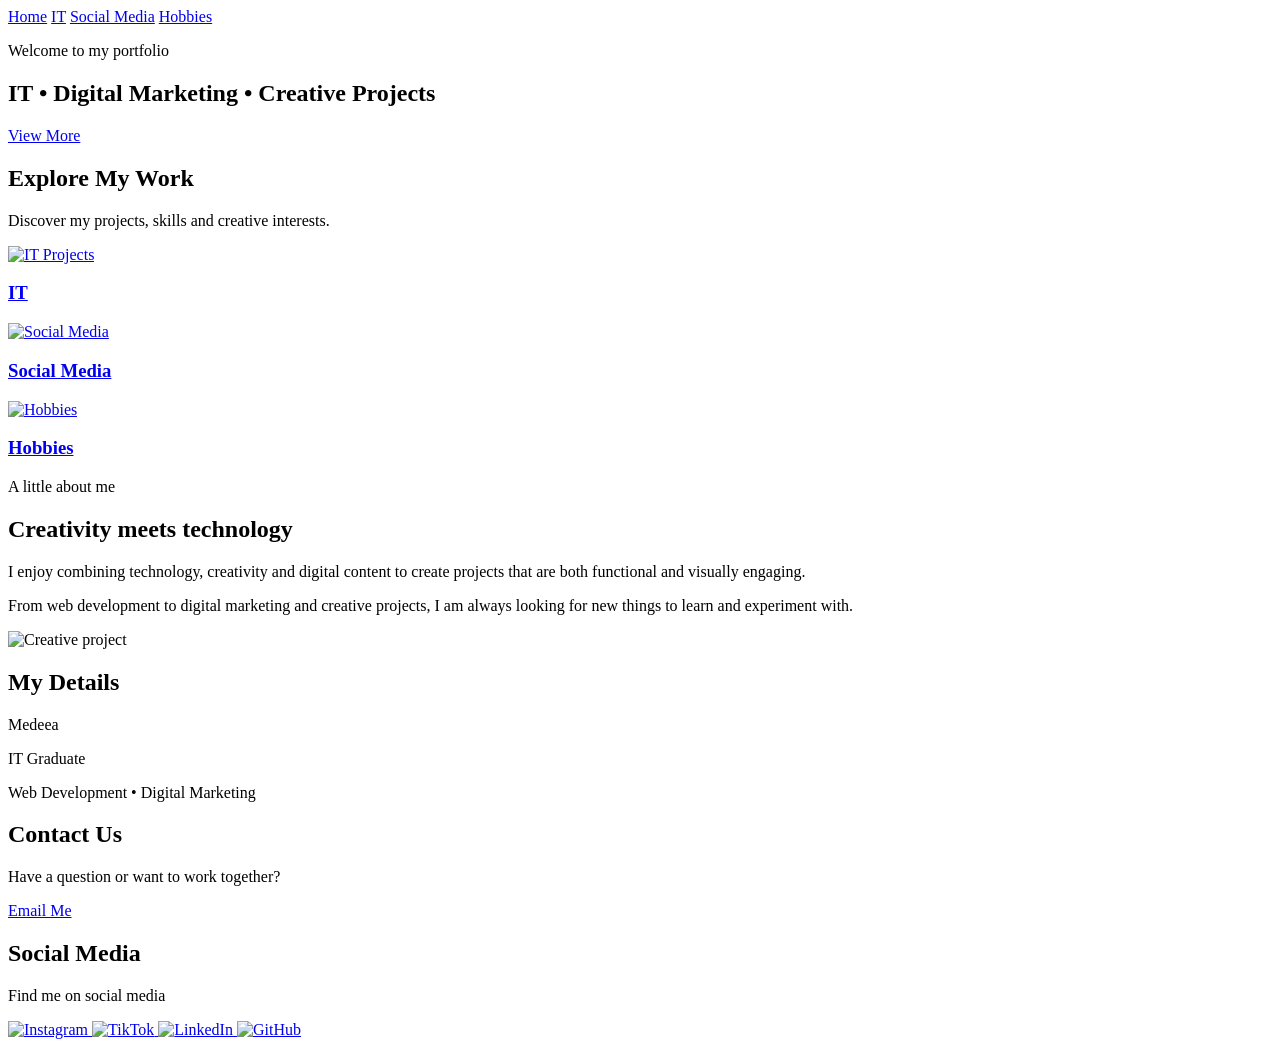
==== index.html @ 8913ebe8 "Create index.html" ====
<!DOCTYPE html>
<html lang="en">

<head>

    <meta charset="UTF-8">

    <meta name="viewport" content="width=device-width, initial-scale=1.0">

    <title>Medeea | Portfolio</title>

    <link rel="stylesheet" href="style.css">
    <script src="script.js" defer></script>

</head>


<body>


    <!-- NAVIGATION -->

    <nav>

        <a href="index.html">Home</a>

        <a href="it.html">IT</a>

        <a href="socialmedia.html">Social Media</a>

        <a href="hobbies.html">Hobbies</a>

    </nav>



    <!-- SCROLL 1 - HERO -->

    <section class="hero" id="home">

        <div class="hero-content">

            <p class="hero-intro">
                Welcome to my portfolio
            </p>

            <h1>
                IT • Digital Marketing • Creative Projects
            </h1>

            <a href="#categories" class="view-more">
                View More
            </a>

        </div>

    </section>



    <!-- SCROLL 2 - CATEGORIES -->

    <section class="categories-section" id="categories">

        <h2>
            Explore My Work
        </h2>

        <p>
            Discover my projects, skills and creative interests.
        </p>


        <div class="categories-container">


            <!-- IT CARD -->

            <a href="it.html" class="category-card">

                <div class="category-media">

                    <img src="images/it.jpg" alt="IT Projects">

                </div>

                <h3>
                    IT
                </h3>

            </a>



            <!-- SOCIAL MEDIA CARD -->

            <a href="socialmedia.html" class="category-card">

                <div class="category-media">

                    <img src="images/social-media.jpg" alt="Social Media">

                </div>

                <h3>
                    Social Media
                </h3>

            </a>



            <!-- HOBBIES CARD -->

            <a href="hobbies.html" class="category-card">

                <div class="category-media">

                    <img src="images/hobbies.jpg" alt="Hobbies">

                </div>

                <h3>
                    Hobbies
                </h3>

            </a>


        </div>

    </section>



    <!-- SCROLL 3 - ABOUT -->

    <section class="about-section" id="about">

        <div class="about-card">


            <div class="about-text">

                <p class="section-label">
                    A little about me
                </p>

                <h2>
                    Creativity meets technology
                </h2>

                <p>
                    I enjoy combining technology, creativity and digital
                    content to create projects that are both functional
                    and visually engaging.
                </p>

                <p>
                    From web development to digital marketing and creative
                    projects, I am always looking for new things to learn
                    and experiment with.
                </p>

            </div>


            <div class="about-media">

                <img src="images/about.jpg" alt="Creative project">

            </div>


        </div>

    </section>



    <!-- SCROLL 4 - FOOTER -->

    <section class="footer-section" id="contact">


        <!-- COLUMN 1 -->

        <div class="footer-column">

            <h2>
                My Details
            </h2>

            <p>
                Medeea
            </p>

            <p>
                IT Graduate
            </p>

            <p>
                Web Development • Digital Marketing
            </p>

        </div>



        <!-- COLUMN 2 -->

        <div class="footer-column">

            <h2>
                Contact Us
            </h2>

            <p>
                Have a question or want to work together?
            </p>

            <a href="mailto:your@email.com">
                Email Me
            </a>

        </div>



        <!-- COLUMN 3 -->

        <div class="footer-column">

            <h2>
                Social Media
            </h2>

            <p>
                Find me on social media
            </p>


            <div class="social-links">


                <a href="#" class="social-button">

                    <img src="images/instagram.png" alt="Instagram">

                </a>


                <a href="#" class="social-button">

                    <img src="images/tiktok.png" alt="TikTok">

                </a>


                <a href="#" class="social-button">

                    <img src="images/linkedin.png" alt="LinkedIn">

                </a>


                <a href="#" class="social-button">

                    <img src="images/github.png" alt="GitHub">

                </a>


            </div>

        </div>


    </section>


</body>

</html>
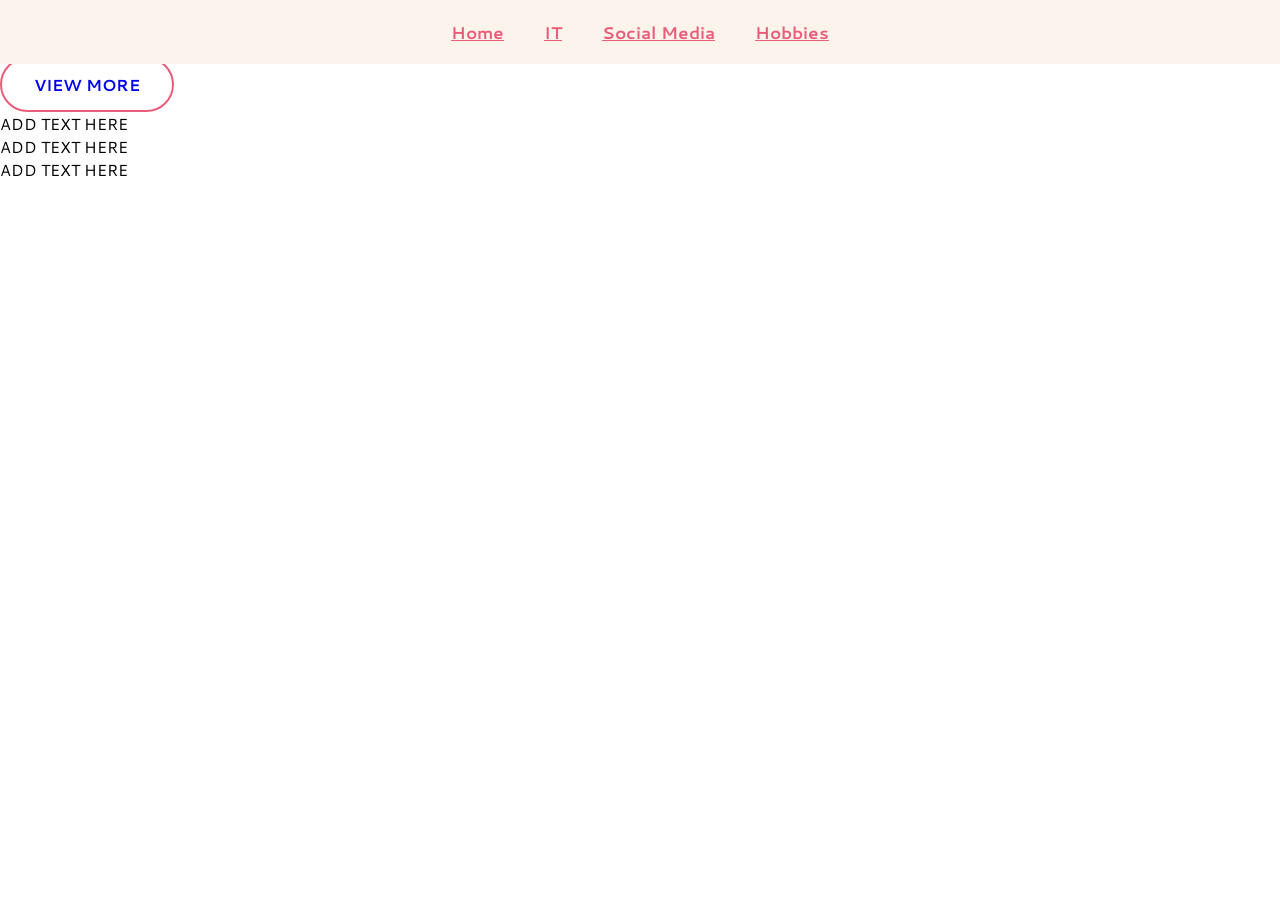
==== commit 751c1fef: "Update index.html" ====
--- a/index.html
+++ b/index.html
@@ -10,7 +10,6 @@
     <title>Medeea | Portfolio</title>
 
     <link rel="stylesheet" href="style.css">
-    <script src="script.js" defer></script>
 
 </head>
 
@@ -18,11 +17,11 @@
 <body>
 
 
-    <!-- NAVIGATION -->
+    <!-- HEADER -->
 
     <nav>
 
-        <a href="index.html">Home</a>
+        <a href="#home">Home</a>
 
         <a href="it.html">IT</a>
 
@@ -34,22 +33,22 @@
 
 
 
-    <!-- SCROLL 1 - HERO -->
+    <!-- SCROLL 1 -->
 
-    <section class="hero" id="home">
+    <section class="scroll-one" id="home">
 
-        <div class="hero-content">
+        <div class="scroll-one-content">
 
-            <p class="hero-intro">
-                Welcome to my portfolio
+            <p>
+                ADD TEXT HERE
             </p>
 
             <h1>
-                IT • Digital Marketing • Creative Projects
+                ADD TEXT HERE
             </h1>
 
-            <a href="#categories" class="view-more">
-                View More
+            <a href="#scroll-two" class="view-more">
+                VIEW MORE
             </a>
 
         </div>
@@ -58,223 +57,37 @@
 
 
 
-    <!-- SCROLL 2 - CATEGORIES -->
+    <!-- SCROLL 2 -->
 
-    <section class="categories-section" id="categories">
-
-        <h2>
-            Explore My Work
-        </h2>
+    <section class="scroll-two" id="scroll-two">
 
         <p>
-            Discover my projects, skills and creative interests.
+            ADD TEXT HERE
         </p>
-
-
-        <div class="categories-container">
-
-
-            <!-- IT CARD -->
-
-            <a href="it.html" class="category-card">
-
-                <div class="category-media">
-
-                    <img src="images/it.jpg" alt="IT Projects">
-
-                </div>
-
-                <h3>
-                    IT
-                </h3>
-
-            </a>
-
-
-
-            <!-- SOCIAL MEDIA CARD -->
-
-            <a href="socialmedia.html" class="category-card">
-
-                <div class="category-media">
-
-                    <img src="images/social-media.jpg" alt="Social Media">
-
-                </div>
-
-                <h3>
-                    Social Media
-                </h3>
-
-            </a>
-
-
-
-            <!-- HOBBIES CARD -->
-
-            <a href="hobbies.html" class="category-card">
-
-                <div class="category-media">
-
-                    <img src="images/hobbies.jpg" alt="Hobbies">
-
-                </div>
-
-                <h3>
-                    Hobbies
-                </h3>
-
-            </a>
-
-
-        </div>
 
     </section>
 
 
 
-    <!-- SCROLL 3 - ABOUT -->
+    <!-- SCROLL 3 -->
 
-    <section class="about-section" id="about">
+    <section class="scroll-three" id="scroll-three">
 
-        <div class="about-card">
-
-
-            <div class="about-text">
-
-                <p class="section-label">
-                    A little about me
-                </p>
-
-                <h2>
-                    Creativity meets technology
-                </h2>
-
-                <p>
-                    I enjoy combining technology, creativity and digital
-                    content to create projects that are both functional
-                    and visually engaging.
-                </p>
-
-                <p>
-                    From web development to digital marketing and creative
-                    projects, I am always looking for new things to learn
-                    and experiment with.
-                </p>
-
-            </div>
-
-
-            <div class="about-media">
-
-                <img src="images/about.jpg" alt="Creative project">
-
-            </div>
-
-
-        </div>
+        <p>
+            ADD TEXT HERE
+        </p>
 
     </section>
 
 
 
-    <!-- SCROLL 4 - FOOTER -->
+    <!-- SCROLL 4 -->
 
-    <section class="footer-section" id="contact">
+    <section class="scroll-four" id="scroll-four">
 
-
-        <!-- COLUMN 1 -->
-
-        <div class="footer-column">
-
-            <h2>
-                My Details
-            </h2>
-
-            <p>
-                Medeea
-            </p>
-
-            <p>
-                IT Graduate
-            </p>
-
-            <p>
-                Web Development • Digital Marketing
-            </p>
-
-        </div>
-
-
-
-        <!-- COLUMN 2 -->
-
-        <div class="footer-column">
-
-            <h2>
-                Contact Us
-            </h2>
-
-            <p>
-                Have a question or want to work together?
-            </p>
-
-            <a href="mailto:your@email.com">
-                Email Me
-            </a>
-
-        </div>
-
-
-
-        <!-- COLUMN 3 -->
-
-        <div class="footer-column">
-
-            <h2>
-                Social Media
-            </h2>
-
-            <p>
-                Find me on social media
-            </p>
-
-
-            <div class="social-links">
-
-
-                <a href="#" class="social-button">
-
-                    <img src="images/instagram.png" alt="Instagram">
-
-                </a>
-
-
-                <a href="#" class="social-button">
-
-                    <img src="images/tiktok.png" alt="TikTok">
-
-                </a>
-
-
-                <a href="#" class="social-button">
-
-                    <img src="images/linkedin.png" alt="LinkedIn">
-
-                </a>
-
-
-                <a href="#" class="social-button">
-
-                    <img src="images/github.png" alt="GitHub">
-
-                </a>
-
-
-            </div>
-
-        </div>
-
+        <p>
+            ADD TEXT HERE
+        </p>
 
     </section>
 
--- a/style.css
+++ b/style.css
@@ -0,0 +1,483 @@
+@import url('https://fonts.googleapis.com/css2?family=Cantarell:wght@400;700&display=swap');
+
+/* =========================
+GENERAL
+========================= */
+
+* {
+  margin: 0;
+  padding: 0;
+  box-sizing: border-box;
+  }
+
+html {
+scroll-behavior: smooth;
+}
+
+body {
+font-family: 'Cantarell', sans-serif;
+}
+
+/* =========================
+HEADER
+========================= */
+
+nav {
+position: fixed;
+
+```
+top: 0;
+left: 0;
+
+width: 100%;
+
+background-color: #FCF3EC;
+
+display: flex;
+justify-content: center;
+align-items: center;
+
+gap: 40px;
+
+padding: 20px;
+
+z-index: 1000;
+```
+
+}
+
+nav a {
+color: #E85D7A;
+
+```
+text-decoration: none;
+
+font-size: 17px;
+font-weight: 700;
+```
+
+}
+
+/* =========================
+SCROLL 1
+#F9C8C2
+========================= */
+
+.hero {
+min-height: 100vh;
+
+```
+background: #F9C8C2;
+
+color: #E85D7A;
+
+display: flex;
+justify-content: center;
+align-items: center;
+
+text-align: center;
+
+padding: 120px 30px 60px;
+```
+
+}
+
+.hero-content {
+max-width: 900px;
+}
+
+.hero-intro {
+font-size: 20px;
+
+```
+margin-bottom: 20px;
+```
+
+}
+
+.hero h1 {
+font-size: 55px;
+
+```
+line-height: 1.15;
+
+margin-bottom: 40px;
+```
+
+}
+
+.view-more {
+display: inline-block;
+
+```
+color: #E85D7A;
+
+text-decoration: none;
+
+border: 2px solid #E85D7A;
+
+padding: 14px 32px;
+
+border-radius: 30px;
+
+font-weight: 700;
+```
+
+}
+
+/* =========================
+SCROLL 2
+#A01B46
+========================= */
+
+.categories-section {
+min-height: 100vh;
+
+```
+background: #A01B46;
+
+color: #FFFFFF;
+
+padding: 130px 50px 80px;
+
+text-align: center;
+```
+
+}
+
+.categories-section h2 {
+font-size: 42px;
+
+```
+margin-bottom: 15px;
+```
+
+}
+
+.categories-section > p {
+font-size: 18px;
+
+```
+margin-bottom: 50px;
+```
+
+}
+
+.categories-container {
+max-width: 1200px;
+
+```
+margin: 0 auto;
+
+display: grid;
+
+grid-template-columns: repeat(3, 1fr);
+
+gap: 30px;
+```
+
+}
+
+.category-card {
+background: #FFFFFF;
+
+```
+color: #A01B46;
+
+text-decoration: none;
+
+border-radius: 25px;
+
+overflow: hidden;
+```
+
+}
+
+.category-media {
+width: 100%;
+height: 280px;
+
+```
+overflow: hidden;
+```
+
+}
+
+.category-media img {
+width: 100%;
+height: 100%;
+
+```
+object-fit: cover;
+```
+
+}
+
+.category-card h3 {
+padding: 25px;
+
+```
+font-size: 25px;
+```
+
+}
+
+/* =========================
+SCROLL 3
+#E85D7A
+========================= */
+
+.about-section {
+min-height: 100vh;
+
+```
+background: #E85D7A;
+
+color: #E85D7A;
+
+padding: 130px 50px 80px;
+
+display: flex;
+align-items: center;
+```
+
+}
+
+.about-card {
+width: 100%;
+max-width: 1200px;
+
+```
+margin: 0 auto;
+
+background: #FCF3EC;
+
+border-radius: 30px;
+
+padding: 50px;
+
+display: grid;
+
+grid-template-columns: 1fr 1fr;
+
+gap: 50px;
+
+align-items: center;
+```
+
+}
+
+.about-text {
+text-align: left;
+}
+
+.about-text h2 {
+font-size: 42px;
+
+```
+margin-bottom: 25px;
+```
+
+}
+
+.about-text p {
+font-size: 18px;
+
+```
+line-height: 1.7;
+
+margin-bottom: 20px;
+```
+
+}
+
+.about-media {
+width: 100%;
+height: 450px;
+
+```
+overflow: hidden;
+
+border-radius: 25px;
+```
+
+}
+
+.about-media img {
+width: 100%;
+height: 100%;
+
+```
+object-fit: cover;
+```
+
+}
+
+/* =========================
+SCROLL 4
+WHITE
+========================= */
+
+.footer-section {
+min-height: 100vh;
+
+```
+background: #FFFFFF;
+
+color: #E85D7A;
+
+padding: 130px 50px 80px;
+
+display: grid;
+
+grid-template-columns: repeat(3, 1fr);
+
+gap: 50px;
+
+align-items: center;
+```
+
+}
+
+.footer-column {
+background: #FCF3EC;
+
+```
+color: #E85D7A;
+
+border-radius: 25px;
+
+padding: 40px;
+
+min-height: 280px;
+```
+
+}
+
+.footer-column h2 {
+font-size: 28px;
+
+```
+margin-bottom: 25px;
+```
+
+}
+
+.footer-column p {
+font-size: 17px;
+
+```
+line-height: 1.7;
+
+margin-bottom: 12px;
+```
+
+}
+
+.footer-column a {
+color: #E85D7A;
+
+```
+text-decoration: none;
+
+font-weight: 700;
+```
+
+}
+
+.social-links {
+display: flex;
+
+```
+gap: 15px;
+
+margin-top: 25px;
+```
+
+}
+
+.social-button {
+width: 50px;
+height: 50px;
+
+```
+background: #FFFFFF;
+
+border-radius: 50%;
+
+display: flex;
+justify-content: center;
+align-items: center;
+```
+
+}
+
+.social-button img {
+width: 25px;
+height: 25px;
+
+```
+object-fit: contain;
+```
+
+}
+
+/* =========================
+MOBILE
+========================= */
+
+@media (max-width: 768px) {
+
+```
+nav {
+    gap: 15px;
+
+    padding: 15px 10px;
+}
+
+nav a {
+    font-size: 14px;
+}
+
+.hero h1 {
+    font-size: 38px;
+}
+
+.categories-section {
+    padding: 110px 20px 60px;
+}
+
+.categories-section h2 {
+    font-size: 32px;
+}
+
+.categories-container {
+    grid-template-columns: 1fr;
+}
+
+.about-section {
+    padding: 110px 20px 60px;
+}
+
+.about-card {
+    grid-template-columns: 1fr;
+
+    padding: 30px;
+}
+
+.about-text h2 {
+    font-size: 32px;
+}
+
+.about-media {
+    height: 300px;
+}
+
+.footer-section {
+    grid-template-columns: 1fr;
+
+    padding: 110px 20px 60px;
+}
+```
+
+}
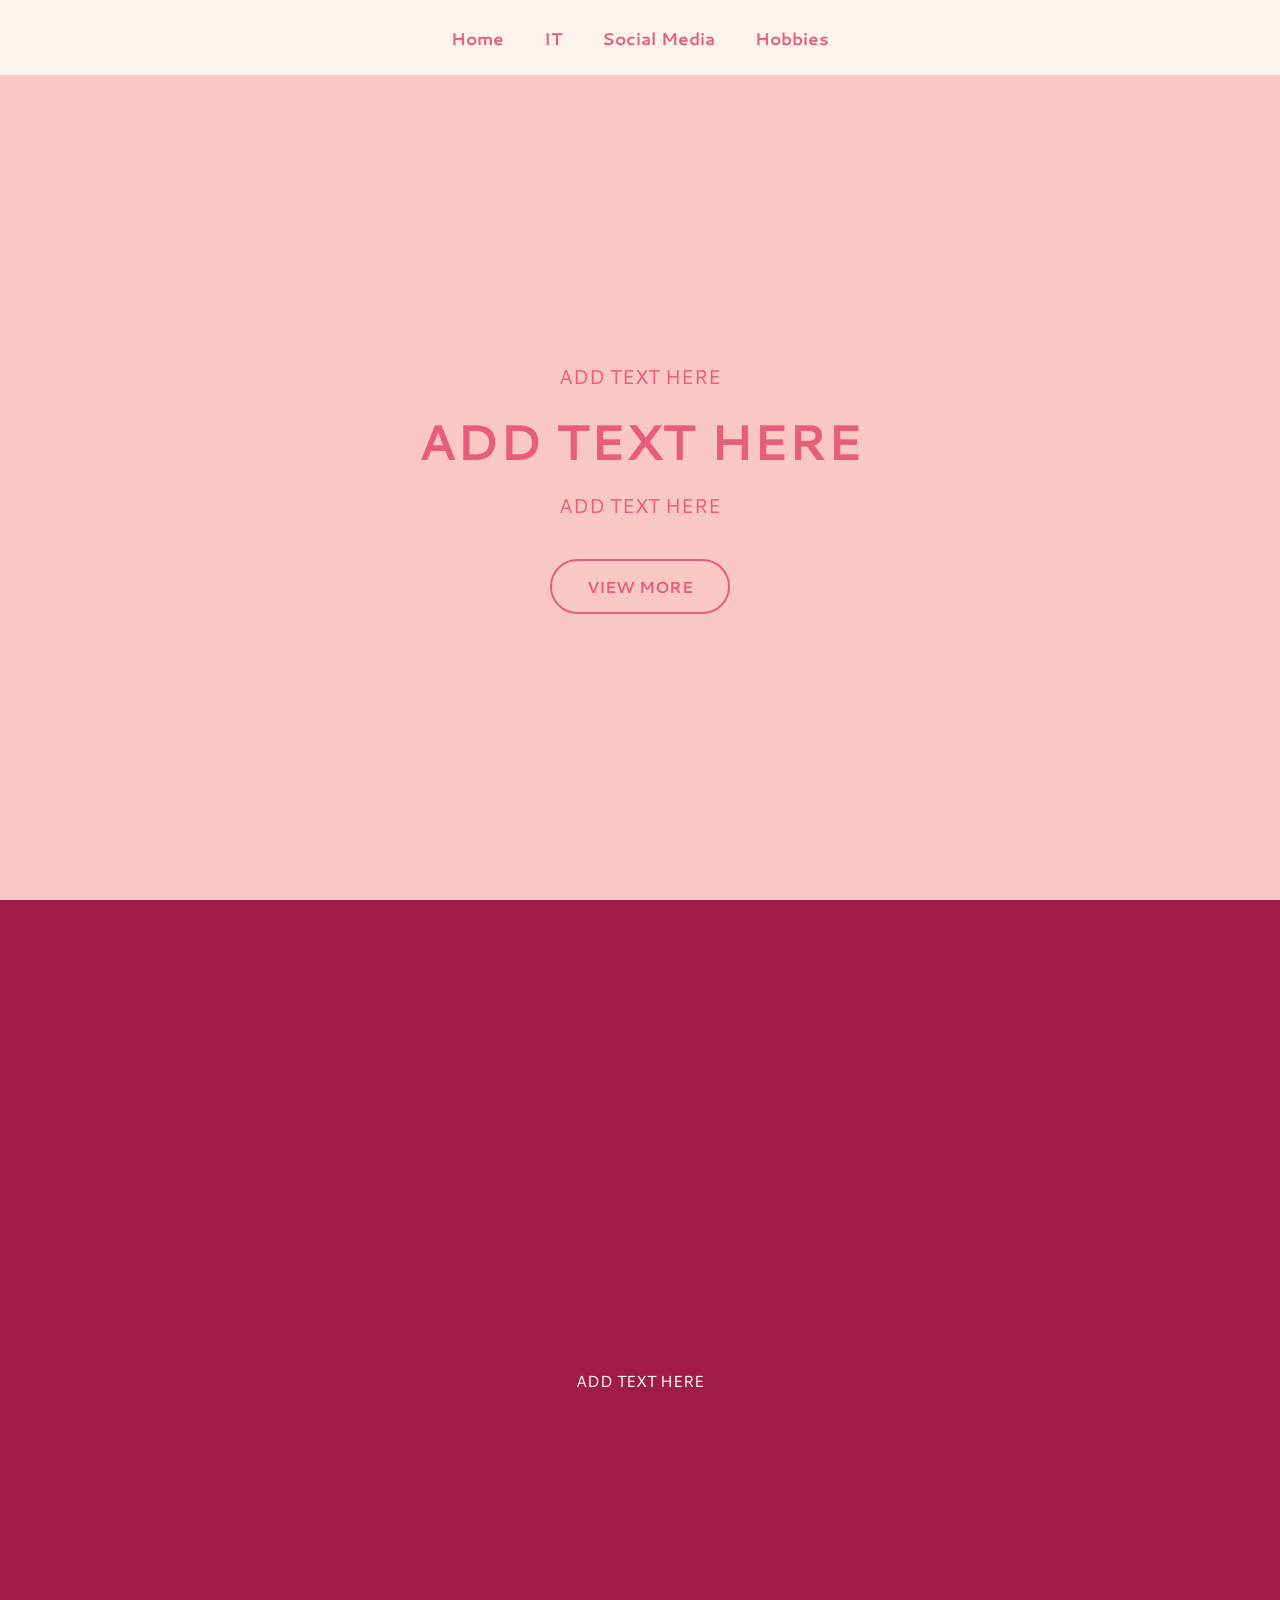
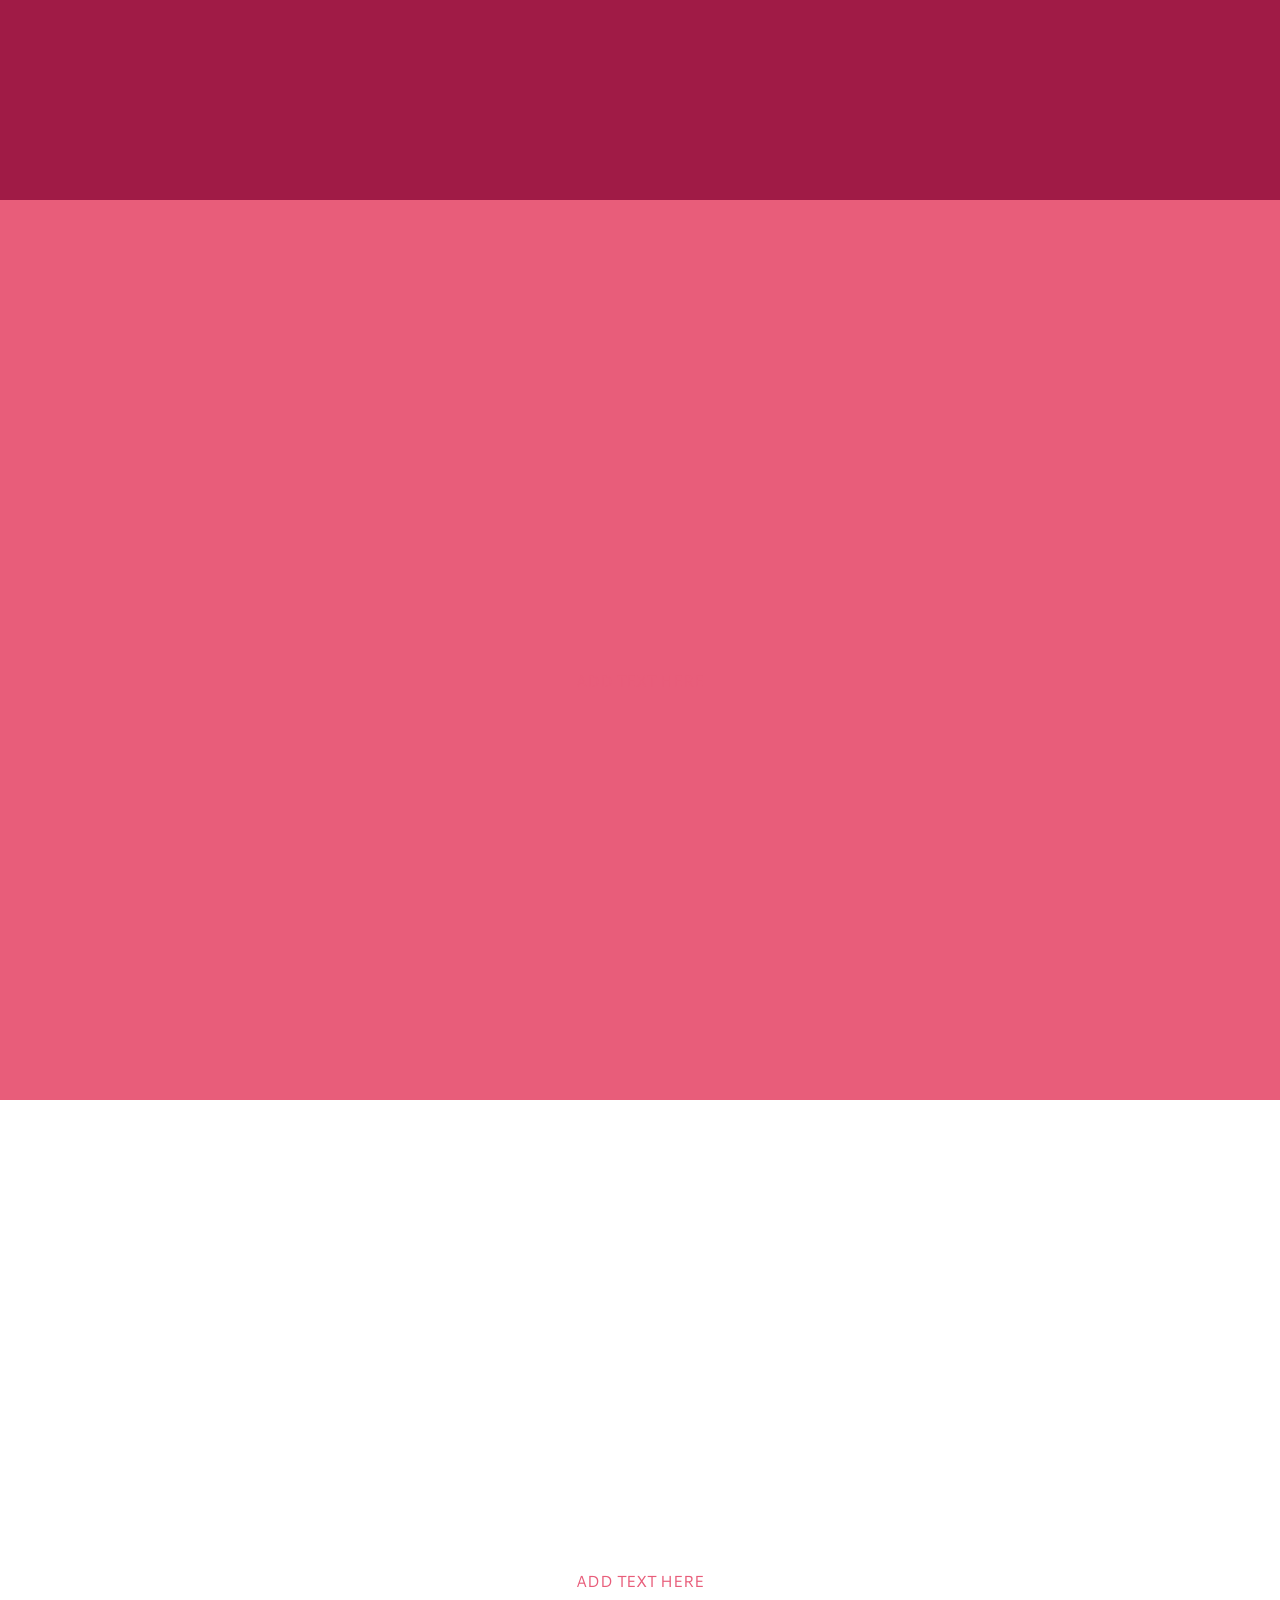
==== commit 5309c721: "Update index.html" ====
--- a/index.html
+++ b/index.html
@@ -33,28 +33,31 @@
 
 
 
-    <!-- SCROLL 1 -->
+   <!-- SCROLL 1 -->
 
-    <section class="scroll-one" id="home">
+<section class="scroll-one" id="home">
 
-        <div class="scroll-one-content">
+    <div class="scroll-one-content">
 
-            <p>
-                ADD TEXT HERE
-            </p>
+        <p class="text-one">
+            ADD TEXT HERE
+        </p>
 
-            <h1>
-                ADD TEXT HERE
-            </h1>
+        <p class="text-two">
+            ADD TEXT HERE
+        </p>
 
-            <a href="#scroll-two" class="view-more">
-                VIEW MORE
-            </a>
+        <p class="text-three">
+            ADD TEXT HERE
+        </p>
 
-        </div>
+        <a href="#scroll-two" class="view-more">
+            VIEW MORE
+        </a>
 
-    </section>
+    </div>
 
+</section>
 
 
     <!-- SCROLL 2 -->
--- a/style.css
+++ b/style.css
@@ -1,483 +1,222 @@
 @import url('https://fonts.googleapis.com/css2?family=Cantarell:wght@400;700&display=swap');
 
-/* =========================
-GENERAL
+
+/* =========================
+   GENERAL
 ========================= */
 
 * {
-  margin: 0;
-  padding: 0;
-  box-sizing: border-box;
-  }
+    margin: 0;
+    padding: 0;
+    box-sizing: border-box;
+}
 
 html {
-scroll-behavior: smooth;
+    scroll-behavior: smooth;
 }
 
 body {
-font-family: 'Cantarell', sans-serif;
-}
-
-/* =========================
-HEADER
+    font-family: 'Cantarell', sans-serif;
+}
+
+
+/* =========================
+   HEADER
 ========================= */
 
 nav {
-position: fixed;
-
-```
-top: 0;
-left: 0;
-
-width: 100%;
-
-background-color: #FCF3EC;
-
-display: flex;
-justify-content: center;
-align-items: center;
-
-gap: 40px;
-
-padding: 20px;
-
-z-index: 1000;
-```
-
+    position: fixed;
+
+    top: 0;
+    left: 0;
+
+    width: 100%;
+
+    height: 75px;
+
+    background-color: #FCF3EC;
+
+    display: flex;
+    justify-content: center;
+    align-items: center;
+
+    gap: 40px;
+
+    z-index: 1000;
 }
 
 nav a {
-color: #E85D7A;
-
-```
-text-decoration: none;
-
-font-size: 17px;
-font-weight: 700;
-```
-
-}
-
-/* =========================
-SCROLL 1
-#F9C8C2
-========================= */
-
-.hero {
-min-height: 100vh;
-
-```
-background: #F9C8C2;
-
-color: #E85D7A;
-
-display: flex;
-justify-content: center;
-align-items: center;
-
-text-align: center;
-
-padding: 120px 30px 60px;
-```
-
-}
-
-.hero-content {
-max-width: 900px;
-}
-
-.hero-intro {
-font-size: 20px;
-
-```
-margin-bottom: 20px;
-```
-
-}
-
-.hero h1 {
-font-size: 55px;
-
-```
-line-height: 1.15;
-
-margin-bottom: 40px;
-```
-
+    color: #E85D7A;
+
+    text-decoration: none;
+
+    font-size: 17px;
+
+    font-weight: 700;
+}
+
+
+/* =========================
+   SCROLL 1
+   #F9C8C2
+========================= */
+
+.scroll-one {
+    min-height: 100vh;
+
+    background-color: #F9C8C2;
+
+    color: #E85D7A;
+
+    display: flex;
+
+    justify-content: center;
+
+    align-items: center;
+
+    text-align: center;
+
+    padding: 75px 30px 0;
+}
+
+.scroll-one-content {
+    display: flex;
+
+    flex-direction: column;
+
+    align-items: center;
+
+    justify-content: center;
+}
+
+.text-one {
+    font-size: 20px;
+
+    margin-bottom: 15px;
+}
+
+.text-two {
+    font-size: 50px;
+
+    font-weight: 700;
+
+    margin-bottom: 15px;
+}
+
+.text-three {
+    font-size: 20px;
+
+    margin-bottom: 40px;
 }
 
 .view-more {
-display: inline-block;
-
-```
-color: #E85D7A;
-
-text-decoration: none;
-
-border: 2px solid #E85D7A;
-
-padding: 14px 32px;
-
-border-radius: 30px;
-
-font-weight: 700;
-```
-
-}
-
-/* =========================
-SCROLL 2
-#A01B46
-========================= */
-
-.categories-section {
-min-height: 100vh;
-
-```
-background: #A01B46;
-
-color: #FFFFFF;
-
-padding: 130px 50px 80px;
-
-text-align: center;
-```
-
-}
-
-.categories-section h2 {
-font-size: 42px;
-
-```
-margin-bottom: 15px;
-```
-
-}
-
-.categories-section > p {
-font-size: 18px;
-
-```
-margin-bottom: 50px;
-```
-
-}
-
-.categories-container {
-max-width: 1200px;
-
-```
-margin: 0 auto;
-
-display: grid;
-
-grid-template-columns: repeat(3, 1fr);
-
-gap: 30px;
-```
-
-}
-
-.category-card {
-background: #FFFFFF;
-
-```
-color: #A01B46;
-
-text-decoration: none;
-
-border-radius: 25px;
-
-overflow: hidden;
-```
-
-}
-
-.category-media {
-width: 100%;
-height: 280px;
-
-```
-overflow: hidden;
-```
-
-}
-
-.category-media img {
-width: 100%;
-height: 100%;
-
-```
-object-fit: cover;
-```
-
-}
-
-.category-card h3 {
-padding: 25px;
-
-```
-font-size: 25px;
-```
-
-}
-
-/* =========================
-SCROLL 3
-#E85D7A
-========================= */
-
-.about-section {
-min-height: 100vh;
-
-```
-background: #E85D7A;
-
-color: #E85D7A;
-
-padding: 130px 50px 80px;
-
-display: flex;
-align-items: center;
-```
-
-}
-
-.about-card {
-width: 100%;
-max-width: 1200px;
-
-```
-margin: 0 auto;
-
-background: #FCF3EC;
-
-border-radius: 30px;
-
-padding: 50px;
-
-display: grid;
-
-grid-template-columns: 1fr 1fr;
-
-gap: 50px;
-
-align-items: center;
-```
-
-}
-
-.about-text {
-text-align: left;
-}
-
-.about-text h2 {
-font-size: 42px;
-
-```
-margin-bottom: 25px;
-```
-
-}
-
-.about-text p {
-font-size: 18px;
-
-```
-line-height: 1.7;
-
-margin-bottom: 20px;
-```
-
-}
-
-.about-media {
-width: 100%;
-height: 450px;
-
-```
-overflow: hidden;
-
-border-radius: 25px;
-```
-
-}
-
-.about-media img {
-width: 100%;
-height: 100%;
-
-```
-object-fit: cover;
-```
-
-}
-
-/* =========================
-SCROLL 4
-WHITE
-========================= */
-
-.footer-section {
-min-height: 100vh;
-
-```
-background: #FFFFFF;
-
-color: #E85D7A;
-
-padding: 130px 50px 80px;
-
-display: grid;
-
-grid-template-columns: repeat(3, 1fr);
-
-gap: 50px;
-
-align-items: center;
-```
-
-}
-
-.footer-column {
-background: #FCF3EC;
-
-```
-color: #E85D7A;
-
-border-radius: 25px;
-
-padding: 40px;
-
-min-height: 280px;
-```
-
-}
-
-.footer-column h2 {
-font-size: 28px;
-
-```
-margin-bottom: 25px;
-```
-
-}
-
-.footer-column p {
-font-size: 17px;
-
-```
-line-height: 1.7;
-
-margin-bottom: 12px;
-```
-
-}
-
-.footer-column a {
-color: #E85D7A;
-
-```
-text-decoration: none;
-
-font-weight: 700;
-```
-
-}
-
-.social-links {
-display: flex;
-
-```
-gap: 15px;
-
-margin-top: 25px;
-```
-
-}
-
-.social-button {
-width: 50px;
-height: 50px;
-
-```
-background: #FFFFFF;
-
-border-radius: 50%;
-
-display: flex;
-justify-content: center;
-align-items: center;
-```
-
-}
-
-.social-button img {
-width: 25px;
-height: 25px;
-
-```
-object-fit: contain;
-```
-
-}
-
-/* =========================
-MOBILE
+    display: flex;
+
+    align-items: center;
+
+    justify-content: center;
+
+    color: #E85D7A;
+
+    text-decoration: none;
+
+    border: 2px solid #E85D7A;
+
+    padding: 14px 35px;
+
+    border-radius: 30px;
+
+    font-size: 16px;
+
+    font-weight: 700;
+}
+
+/* =========================
+   SCROLL 2
+   #A01B46
+========================= */
+
+.scroll-two {
+    min-height: 100vh;
+
+    background-color: #A01B46;
+
+    color: #FFFFFF;
+
+    display: flex;
+    justify-content: center;
+    align-items: center;
+
+    text-align: center;
+
+    padding: 100px 30px 40px;
+}
+
+
+/* =========================
+   SCROLL 3
+   #E85D7A
+========================= */
+
+.scroll-three {
+    min-height: 100vh;
+
+    background-color: #E85D7A;
+
+    color: #E85D7A;
+
+    display: flex;
+    justify-content: center;
+    align-items: center;
+
+    text-align: center;
+
+    padding: 100px 30px 40px;
+}
+
+
+/* =========================
+   SCROLL 4
+   WHITE
+========================= */
+
+.scroll-four {
+    min-height: 100vh;
+
+    background-color: #FFFFFF;
+
+    color: #E85D7A;
+
+    display: flex;
+    justify-content: center;
+    align-items: center;
+
+    text-align: center;
+
+    padding: 100px 30px 40px;
+}
+
+
+/* =========================
+   MOBILE
 ========================= */
 
 @media (max-width: 768px) {
 
-```
-nav {
-    gap: 15px;
-
-    padding: 15px 10px;
-}
-
-nav a {
-    font-size: 14px;
-}
-
-.hero h1 {
-    font-size: 38px;
-}
-
-.categories-section {
-    padding: 110px 20px 60px;
-}
-
-.categories-section h2 {
-    font-size: 32px;
-}
-
-.categories-container {
-    grid-template-columns: 1fr;
-}
-
-.about-section {
-    padding: 110px 20px 60px;
-}
-
-.about-card {
-    grid-template-columns: 1fr;
-
-    padding: 30px;
-}
-
-.about-text h2 {
-    font-size: 32px;
-}
-
-.about-media {
-    height: 300px;
-}
-
-.footer-section {
-    grid-template-columns: 1fr;
-
-    padding: 110px 20px 60px;
-}
-```
-
-}
+    nav {
+        gap: 15px;
+
+        height: 65px;
+
+        padding: 0 10px;
+    }
+
+    nav a {
+        font-size: 14px;
+    }
+
+    .scroll-one-content h1 {
+        font-size: 42px;
+    }
+
+}
